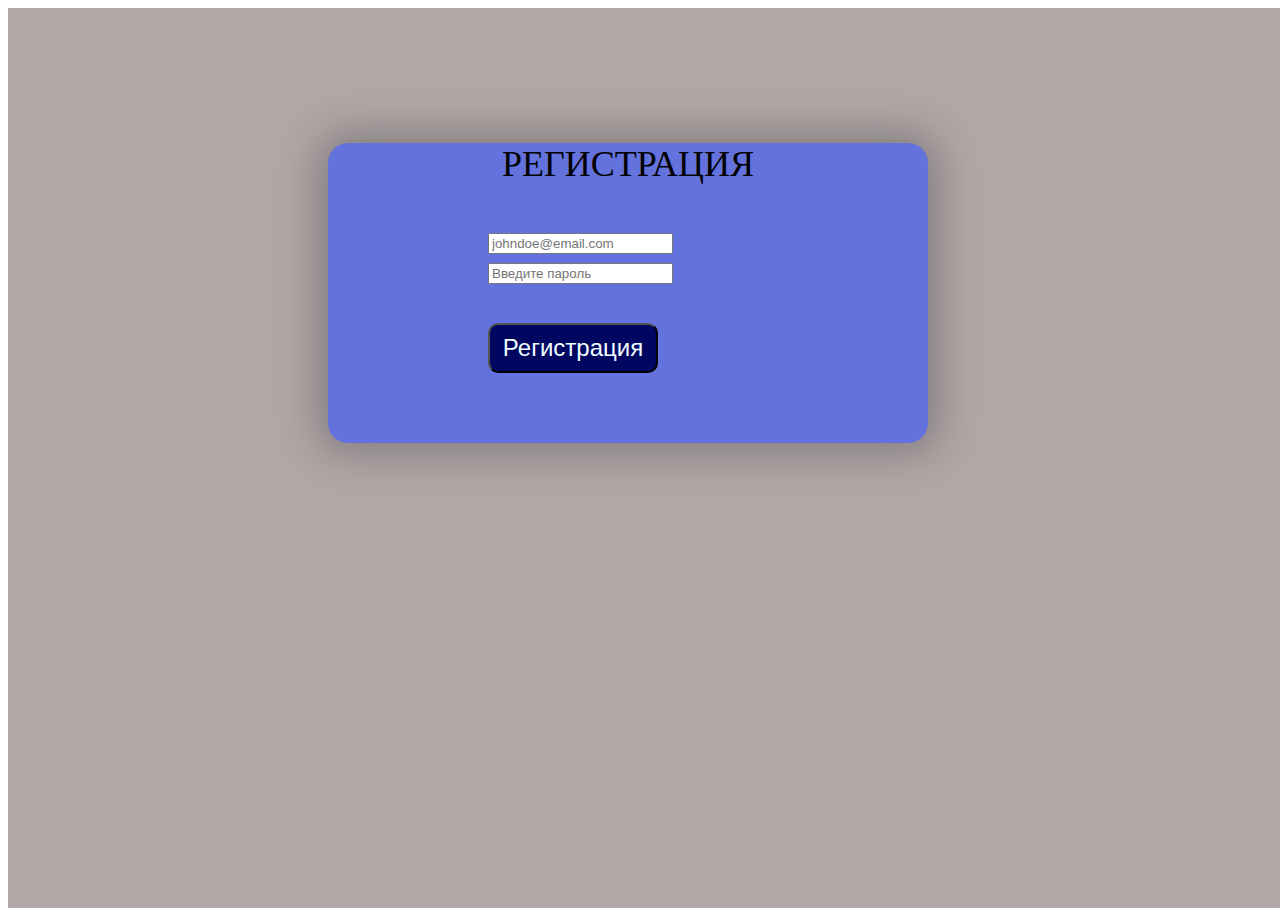
==== data/index.html @ dd8bb6aa "add new projekt" ====
<html>
    <head>
        <meta charset="utf-8">
	    <meta name="viewport" content="width=device-width, initial-scale=1">
	    <title>Регистрация</title>
	    <link rel="stylesheet" href="css/form.css" type="text/css">
    </head>
    <body>
        <div class="view">
            <div class="frame">
                <div class="hid">
                    РЕГИСТРАЦИЯ
                </div>
                <form>
                    <div class="input_email">
                        <input class="form__input" name="email" type="email" id="email" placeholder="johndoe@email.com" />
                    </div>
                    <div class=" input_pass">
                        <input class="form__input" name="pass" type="password" id="password" placeholder="Введите пароль">
                    </div>
                    <button class="button"><div class="form_sub">Регистрация</div> </button>
                </form>
            </div>

        </div>
    </body>
</html>
---- data/css/form.css ----
.view{
    position: relative;
    display: block;
    height: 100vh;
    width: 100vw;
    background: rgb(176, 167, 167);
}
.frame{
    position: absolute;
    display: block;
    border: 3px;
    height: 300px;
    width: 600px;
    top:15vh;
    left: 25vw;
    background: rgb(100, 114, 221);
    border-radius: 20px;
    box-shadow: 0px 0px 40px 10px rgba(0, 0, 0, 0.25);
}
.hid{
    text-align: center;
    font-family: roboto;
    font-size: 36PX;
}
.input_email{
    position: absolute;
    left: 160px;
    top:90px;

}
.input_pass{
    position: absolute;
    left: 160px;
    top: 120px;
    width: 200px;

}
.form_input{
    position: absolute;
    display: block;
    width: 300px;
    height: 100px;
}
.button{
    position: absolute;
    top: 180px;
    left: 160px;
    height: 50px;
    width: 170px;
    background: rgb(1, 6, 97);
    color: azure;
    font-size: 24px;
    border-radius: 10px;
    text-align: center;
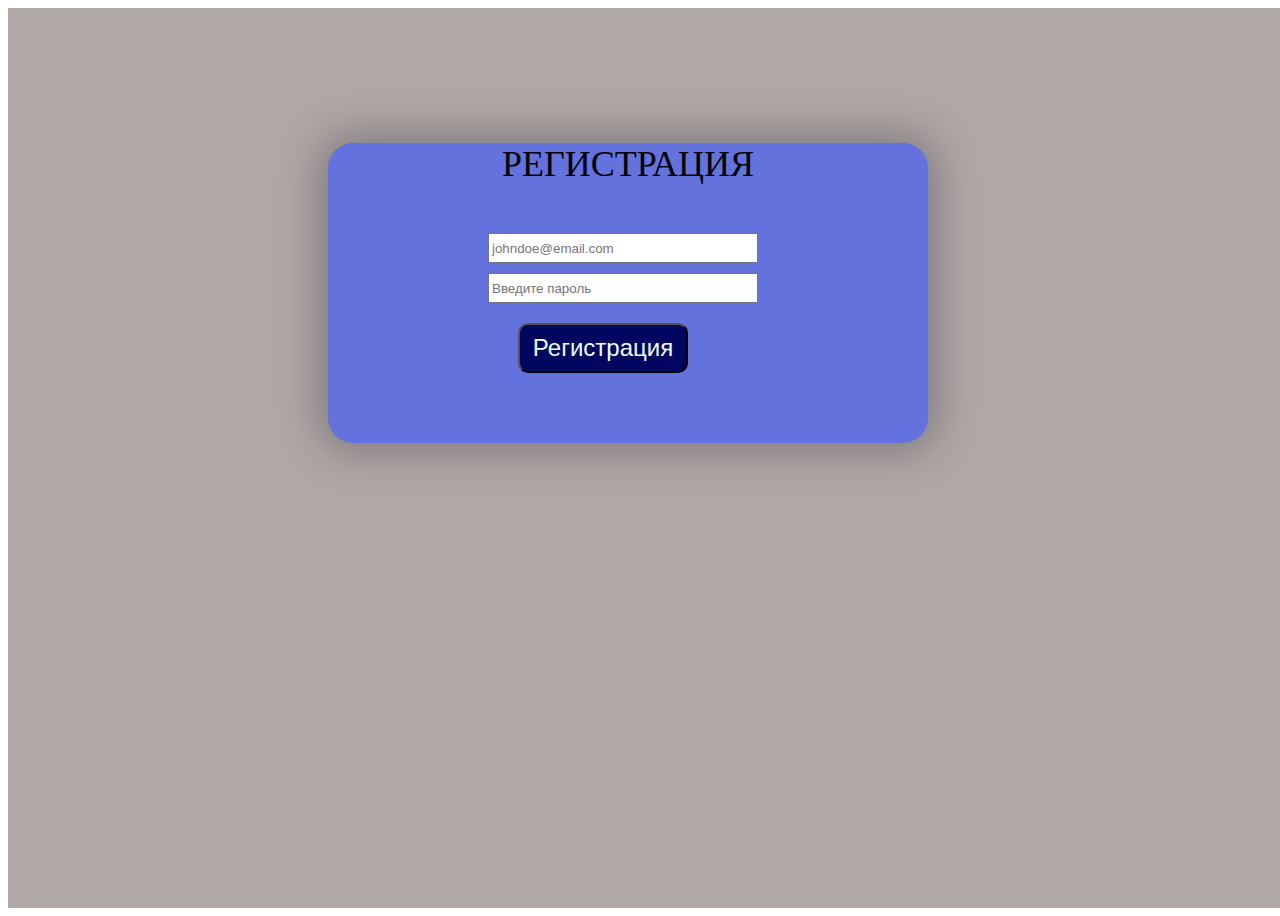
==== commit cedcce72: "add js" ====
--- a/data/index.html
+++ b/data/index.html
@@ -13,15 +13,16 @@
                 </div>
                 <form>
                     <div class="input_email">
-                        <input class="form__input" name="email" type="email" id="email" placeholder="johndoe@email.com" />
+                        <input class="form_input" name="email" type="email" id="email" placeholder="johndoe@email.com" />
                     </div>
                     <div class=" input_pass">
-                        <input class="form__input" name="pass" type="password" id="password" placeholder="Введите пароль">
+                        <input class="form_input" name="pass" type="password" id="password" placeholder="Введите пароль">
                     </div>
                     <button class="button"><div class="form_sub">Регистрация</div> </button>
                 </form>
             </div>
 
         </div>
+        <script src="script.js"></script>
     </body>
 </html>--- a/data/css/form.css
+++ b/data/css/form.css
@@ -14,7 +14,8 @@
     top:15vh;
     left: 25vw;
     background: rgb(100, 114, 221);
-    border-radius: 20px;
+    border-radius: 25px;
+    box-sizing: border-box;
     box-shadow: 0px 0px 40px 10px rgba(0, 0, 0, 0.25);
 }
 .hid{
@@ -26,25 +27,27 @@
     position: absolute;
     left: 160px;
     top:90px;
+    width: 300px;
 
 }
 .input_pass{
     position: absolute;
     left: 160px;
-    top: 120px;
-    width: 200px;
+    top: 130px;
+    width: 300px;
 
 }
 .form_input{
     position: absolute;
     display: block;
-    width: 300px;
-    height: 100px;
+    width: 270px;
+    height: 30px;
+    box-sizing: border-box;
 }
 .button{
     position: absolute;
     top: 180px;
-    left: 160px;
+    left: 190px;
     height: 50px;
     width: 170px;
     background: rgb(1, 6, 97);
@@ -52,3 +55,4 @@
     font-size: 24px;
     border-radius: 10px;
     text-align: center;
+}
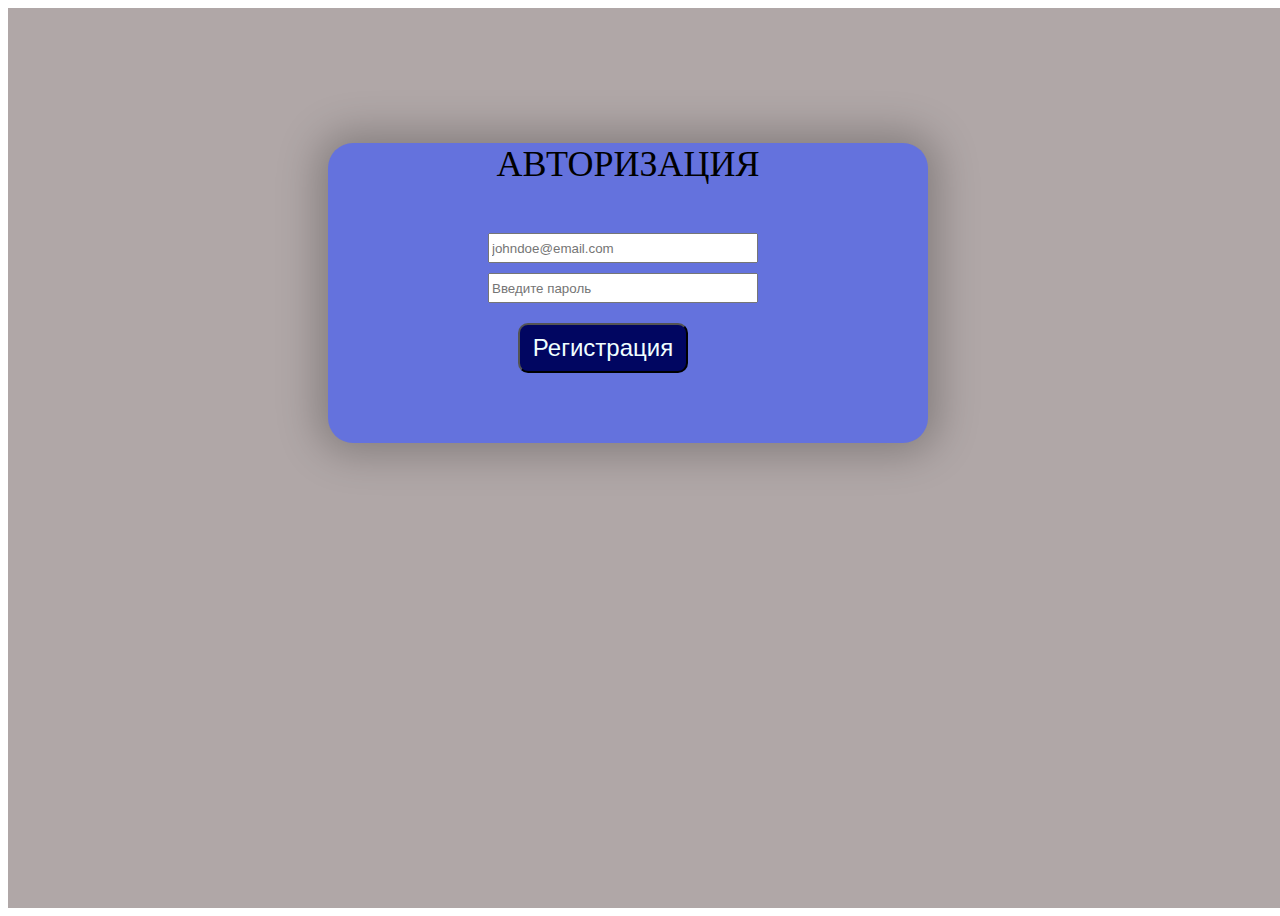
==== commit 735482e1: "autoriz" ====
--- a/data/index.html
+++ b/data/index.html
@@ -2,23 +2,29 @@
     <head>
         <meta charset="utf-8">
 	    <meta name="viewport" content="width=device-width, initial-scale=1">
-	    <title>Регистрация</title>
+	    <title>Авторизация</title>
 	    <link rel="stylesheet" href="css/form.css" type="text/css">
     </head>
     <body>
         <div class="view">
             <div class="frame">
                 <div class="hid">
-                    РЕГИСТРАЦИЯ
+                    АВТОРИЗАЦИЯ
                 </div>
                 <form>
                     <div class="input_email">
                         <input class="form_input" name="email" type="email" id="email" placeholder="johndoe@email.com" />
                     </div>
+                    <div class="error_email_message">
+                        Введите email
+                    </div>
                     <div class=" input_pass">
                         <input class="form_input" name="pass" type="password" id="password" placeholder="Введите пароль">
                     </div>
-                    <button class="button"><div class="form_sub">Регистрация</div> </button>
+                    <div class="error_email_pass">
+                        Введите пароль
+                    </div>
+                    <button class="button" name="button"><div class="form_sub">Регистрация</div> </button>
                 </form>
             </div>
 
--- a/data/css/form.css
+++ b/data/css/form.css
@@ -30,6 +30,26 @@
     width: 300px;
 
 }
+.error_email_message{
+    display: none;
+    position: absolute;
+    left: 300px;
+    top:95px;
+    width: 300px;
+    font-size: 18px;
+    font-weight: bold;
+    color: red;
+}
+.error_email_pass{
+    display: none;
+    position: absolute;
+    left: 300px;
+    top:135px;
+    width: 300px;
+    font-size: 18px;
+    font-weight: bold;
+    color: red;
+}
 .input_pass{
     position: absolute;
     left: 160px;
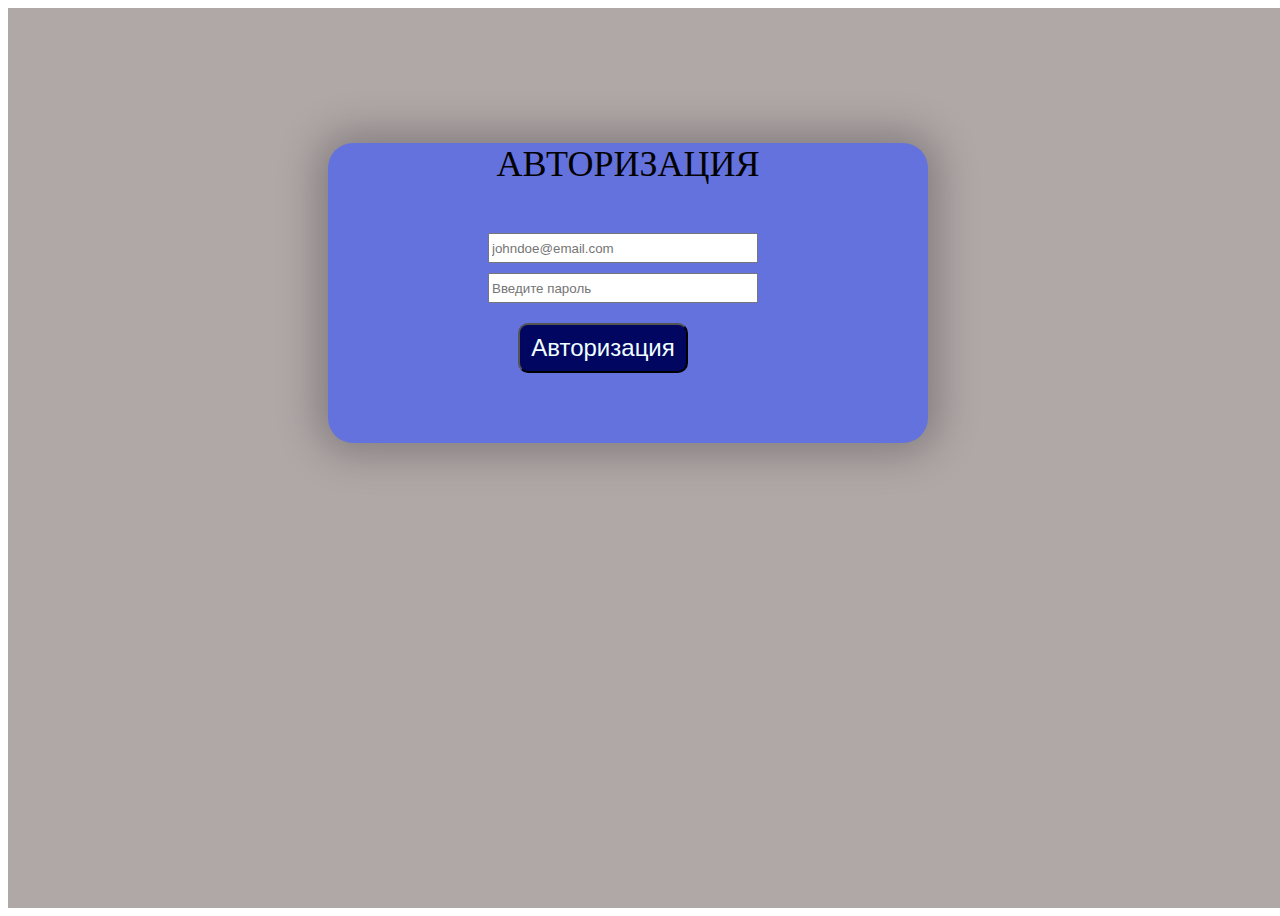
==== commit 153158d8: "autoriz" ====
--- a/data/index.html
+++ b/data/index.html
@@ -24,7 +24,7 @@
                     <div class="error_email_pass">
                         Введите пароль
                     </div>
-                    <button class="button" name="button"><div class="form_sub">Регистрация</div> </button>
+                    <button class="button" name="button"><div class="form_sub">Авторизация</div> </button>
                 </form>
             </div>
 
